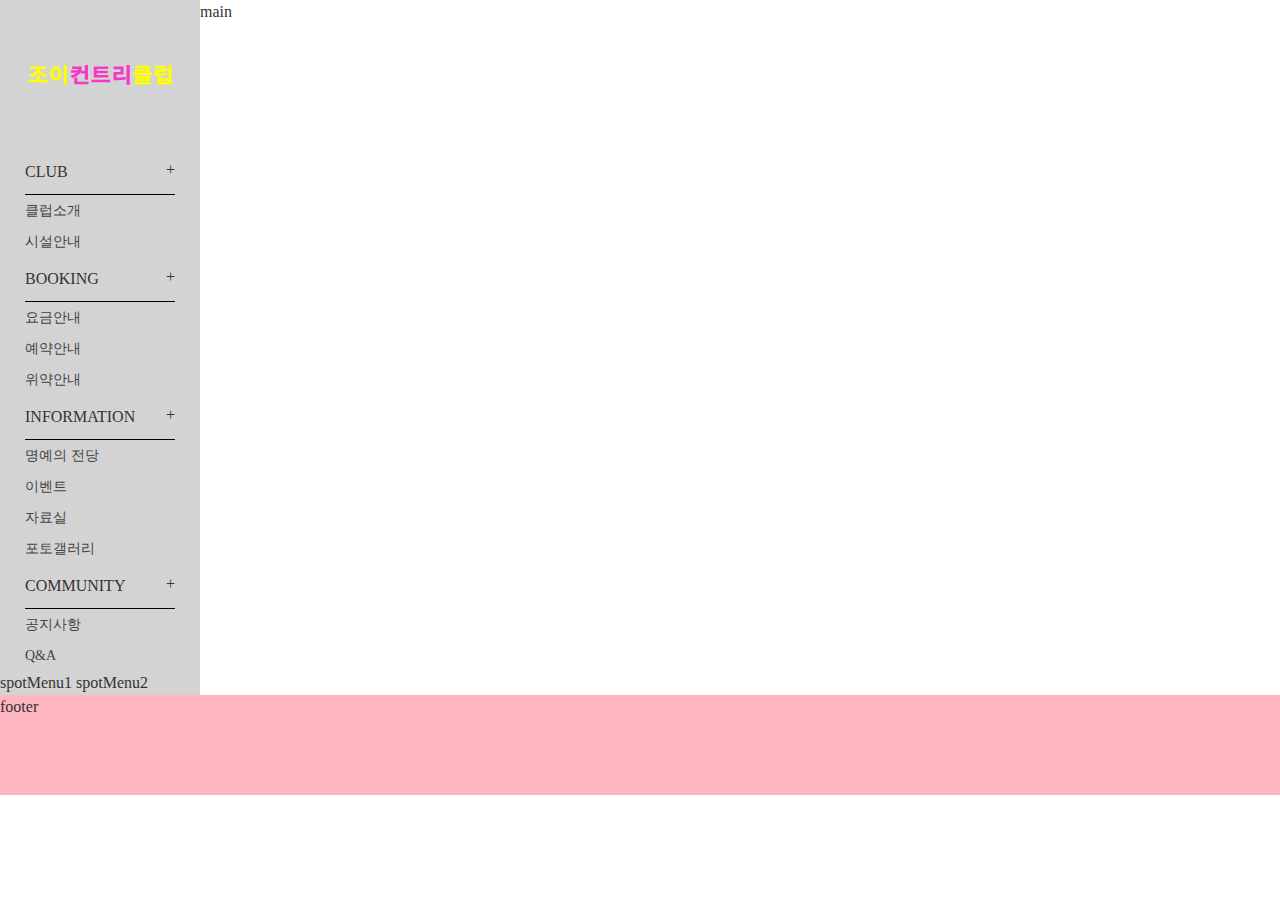
==== 실기-완성/D-1 조이컨트리클럽/index.html @ 25e464ab "조이컨트리" ====
<!DOCTYPE html>
<html lang="ko">
  <head>
    <meta charset="UTF-8" />
    <meta name="viewport" content="width=device-width, initial-scale=1.0" />
    <title>조이컨트리클럽</title>
    <link rel="stylesheet" href="./css/comm.css" />
    <script src="./js/jquery-3.5.1.min.js"></script>
    <script src="./js/comm.js"></script>
  </head>
  <body>
    <div class="wrap">
      <div class="inner">
        <header>
          <h1 class="logo">
            <a href="#"
              ><img src="./img/조이컨트리클럽2.png" alt="조이컨트리클럽"
            /></a>
          </h1>
          <nav id="gnb">
            <ul class="depth1">
              <li>
                <a href="#">CLUB</a>
                <ul class="depth2">
                  <li><a href="#">클럽소개</a></li>
                  <li><a href="#">시설안내</a></li>
                </ul>
              </li>
              <li>
                <a href="#">BOOKING</a>
                <ul class="depth2">
                  <li><a href="#">요금안내</a></li>
                  <li><a href="#">예약안내</a></li>
                  <li><a href="#">위약안내</a></li>
                </ul>
              </li>
              <li>
                <a href="#">INFORMATION</a>
                <ul class="depth2">
                  <li><a href="#">명예의 전당</a></li>
                  <li><a href="#">이벤트</a></li>
                  <li><a href="#">자료실</a></li>
                  <li><a href="#">포토갤러리</a></li>
                </ul>
              </li>
              <li>
                <a href="#">COMMUNITY</a>
                <ul class="depth2">
                  <li><a href="#">공지사항</a></li>
                  <li><a href="#">Q&A</a></li>
                </ul>
              </li>
            </ul>
          </nav>
          <div class="util">
            <a href="#">spotMenu1</a>
            <a href="#">spotMenu2</a>
          </div>
        </header>
        <main>main</main>
      </div>
      <footer>footer</footer>
    </div>
  </body>
</html>
---- 실기-완성/D-1 조이컨트리클럽/css/comm.css ----
@charset "UTF-8";

/* reset */

* {
  margin: 0;
  padding: 0;
  box-sizing: border-box;
  text-decoration: none;
  list-style: none;
  line-height: 1.5;
  color: #333;
}

.inner {
  display: flex;
}
header {
  width: 200px;
  background: lightgray;
  /* background: lightcoral; */
}
.logo a {
  display: block;
  /* text-align: center; */
  /* img 태그가 inline 일 경우 */
}
.logo img {
  display: block;
  margin: auto;
}
#gnb .depth1 {
  padding: 0 25px;
}

#gnb .depth1 > li > a {
  position: relative;
  display: block;
  padding: 10px 0;
  font-size: 16px;
  border-bottom: 1px solid #000;
}
#gnb .depth1 > li > a::after {
  content: "+";
  position: absolute;
  top: 50%;
  right: 0;
  transform: translateY(-60%);
}
#gnb .depth1 > li > a:hover {
  background: rgba(255, 255, 0, 0.5);
  color: #f638c7;
  font-weight: 900;
}
#gnb .depth2 > li > a {
  display: block;
  padding: 5px 0;
  opacity: 0.9;
  font-size: 14px;
}
#gnb .depth2 > li > a:hover {
  color: #f638c7;
  font-weight: 900;
}
main {
  flex-grow: 1;
  /* width: calc(100% - 200px); */
}
footer {
  height: 100px;
  background: lightpink;
}
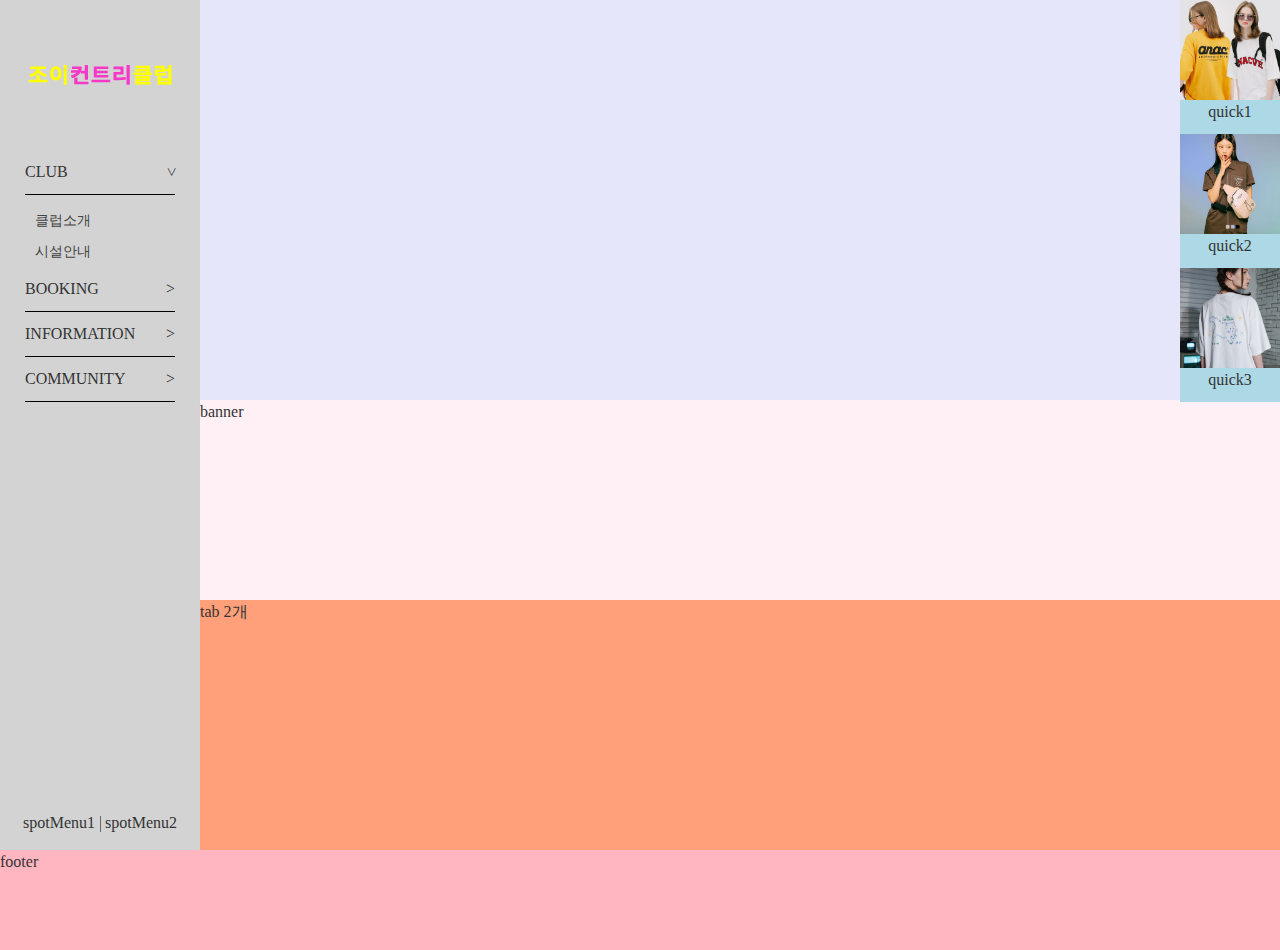
==== commit acd6f5bc: "today" ====
--- a/실기-완성/D-1 조이컨트리클럽/index.html
+++ b/실기-완성/D-1 조이컨트리클럽/index.html
@@ -13,21 +13,21 @@
       <div class="inner">
         <header>
           <h1 class="logo">
-            <a href="#"
+            <a href="javascript:void(0)"
               ><img src="./img/조이컨트리클럽2.png" alt="조이컨트리클럽"
             /></a>
           </h1>
           <nav id="gnb">
             <ul class="depth1">
-              <li>
-                <a href="#">CLUB</a>
+              <li class="active">
+                <a href="#" class="link-depth1">CLUB</a>
                 <ul class="depth2">
                   <li><a href="#">클럽소개</a></li>
                   <li><a href="#">시설안내</a></li>
                 </ul>
               </li>
               <li>
-                <a href="#">BOOKING</a>
+                <a href="javascript:void(0)" class="link-depth1">BOOKING</a>
                 <ul class="depth2">
                   <li><a href="#">요금안내</a></li>
                   <li><a href="#">예약안내</a></li>
@@ -35,7 +35,7 @@
                 </ul>
               </li>
               <li>
-                <a href="#">INFORMATION</a>
+                <a href="javascript:void(0)" class="link-depth1">INFORMATION</a>
                 <ul class="depth2">
                   <li><a href="#">명예의 전당</a></li>
                   <li><a href="#">이벤트</a></li>
@@ -44,7 +44,7 @@
                 </ul>
               </li>
               <li>
-                <a href="#">COMMUNITY</a>
+                <a href="javascript:void(0)" class="link-depth1">COMMUNITY</a>
                 <ul class="depth2">
                   <li><a href="#">공지사항</a></li>
                   <li><a href="#">Q&A</a></li>
@@ -54,10 +54,41 @@
           </nav>
           <div class="util">
             <a href="#">spotMenu1</a>
+            <!-- <span>|</span> -->
             <a href="#">spotMenu2</a>
           </div>
         </header>
-        <main>main</main>
+        <main>
+          <nav class="quick">
+            <a href="#">
+              <img src="./img/quick1.jpg" alt="이미지1" />
+              quick1
+            </a>
+            <a href="#">
+              <img src="./img/quick2.jpg" alt="이미지2" />
+              quick2
+            </a>
+            <a href="#">
+              <img src="./img/quick3.jpg" alt="이미지3" />
+              quick3
+            </a>
+          </nav>
+          <div class="slide">
+            <ul>
+              <li>
+                <a href="#"><img src="" alt="" /></a>
+              </li>
+              <li>
+                <a href="#"><img src="" alt="" /></a>
+              </li>
+              <li>
+                <a href="#"><img src="" alt="" /></a>
+              </li>
+            </ul>
+          </div>
+          <div class="banner">banner</div>
+          <div class="tabs-wrap">tab 2개</div>
+        </main>
       </div>
       <footer>footer</footer>
     </div>
--- a/실기-완성/D-1 조이컨트리클럽/css/comm.css
+++ b/실기-완성/D-1 조이컨트리클럽/css/comm.css
@@ -16,6 +16,7 @@
   display: flex;
 }
 header {
+  position: relative;
   width: 200px;
   background: lightgray;
   /* background: lightcoral; */
@@ -34,38 +35,114 @@
 }
 
 #gnb .depth1 > li > a {
+  display: block;
   position: relative;
-  display: block;
   padding: 10px 0;
   font-size: 16px;
   border-bottom: 1px solid #000;
-}
-#gnb .depth1 > li > a::after {
-  content: "+";
-  position: absolute;
-  top: 50%;
-  right: 0;
-  transform: translateY(-60%);
 }
 #gnb .depth1 > li > a:hover {
   background: rgba(255, 255, 0, 0.5);
   color: #f638c7;
   font-weight: 900;
 }
-#gnb .depth2 > li > a {
+#gnb .depth1 > li > a::after {
+  content: ">";
+  position: absolute;
+  top: 10px;
+  right: 0;
+  transition: all 0.3s;
+}
+#gnb .depth1 > .active > a::after {
+  transform: rotate(90deg);
+}
+#gnb .active .depth2 {
+  max-height: 500px;
+  padding-top: 10px;
+}
+#gnb .depth2 {
+  overflow: hidden;
+  max-height: 0;
+  padding-top: 0;
+  transition: all 0.3s;
+}
+#gnb .depth2 a {
   display: block;
-  padding: 5px 0;
+  padding: 5px 10px;
+  font-size: 14px;
   opacity: 0.9;
-  font-size: 14px;
 }
-#gnb .depth2 > li > a:hover {
+#gnb .depth2 a:hover {
   color: #f638c7;
   font-weight: 900;
 }
+
+/* util */
+.util {
+  display: flex;
+  justify-content: space-between;
+  position: absolute;
+  bottom: 10px;
+  left: 50%;
+  transform: translateX(-50%);
+}
+.util a {
+  position: relative;
+  display: block;
+  padding: 5px;
+  margin-top: -5px;
+}
+.util a::before {
+  content: "";
+  position: absolute;
+  top: 10px;
+  left: 0;
+  width: 1px;
+  height: 16px;
+  background: #000;
+  opacity: 0.5;
+}
+.util a:first-child::before {
+  display: none;
+}
+/* .util span {
+  display: block;
+  opacity: 0.5;
+} */
 main {
+  position: relative;
   flex-grow: 1;
   /* width: calc(100% - 200px); */
 }
+.quick {
+  position: absolute;
+  top: 0;
+  right: 0;
+  background: lightblue;
+}
+.quick a {
+  display: block;
+  text-align: center;
+  margin-bottom: 10px;
+}
+.quick img {
+  display: block;
+  width: 100px;
+  height: 100px;
+}
+.slide {
+  height: 400px;
+  background: lavender;
+}
+.banner {
+  height: 200px;
+  background: lavenderblush;
+}
+.tabs-wrap {
+  height: 250px;
+  background: lightsalmon;
+}
+
 footer {
   height: 100px;
   background: lightpink;
